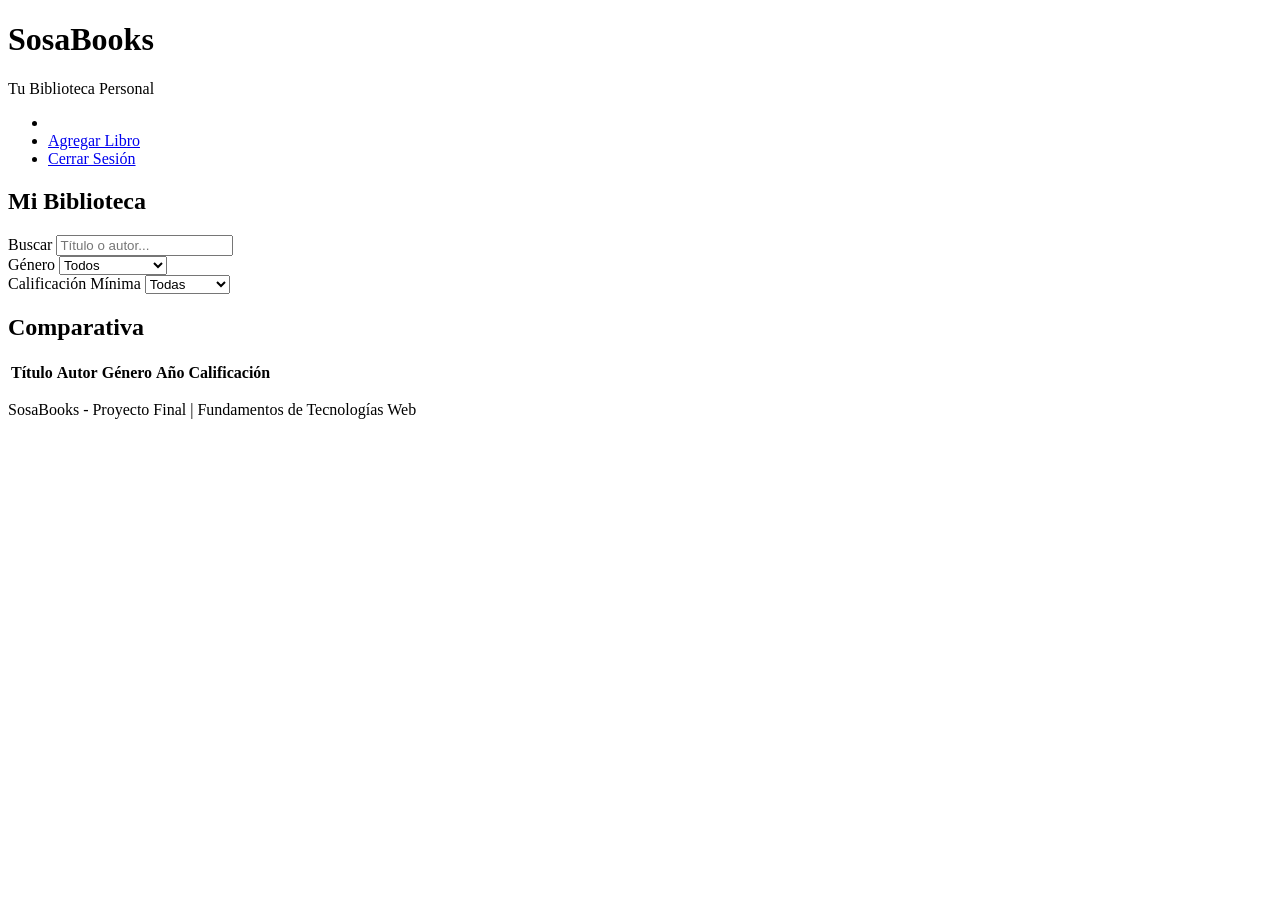
==== SosaBooks/index.html @ 2ed64dbc "Se añade index.html con navegación, filtros y una tabla comparativa de libros" ====
<!DOCTYPE html>
<html lang="es">
<head>
  <meta charset="UTF-8">
  <meta name="viewport" content="width=device-width, initial-scale=1.0">
  <title>SosaBooks — Mi Biblioteca</title>
  <link rel="stylesheet" href="style.css">
</head>

<body>

    <header>
        <h1>SosaBooks</h1>
        <p class="subtitulo">Tu Biblioteca Personal</p>

        <!-- Esto es para accesibilidad -->
        <nav aria-label="Navegación principal">

            <!-- Lista sin orden específico -->
            <ul>
                <li><a href="index.html"></a></li>
                <li><a href="agregar.html">Agregar Libro</a></li>
                <li><a href="#" id="btn-cerrar-sesion">Cerrar Sesión</a></li>
            </ul>

        </nav>
    </header>

    <main>
        <section class="seccion-filtros" aria-label="Filtros de búsqueda">
            <h2>Mi Biblioteca</h2>

            <div class="filtros">
                <div class="campo">
                    <label for="buscar">Buscar</label>
                    <input
                        type="text"
                        id="buscar"
                        placeholder="Título o autor...">
                </div>
                
                <div class="campo">
                    <label for="filtro-genero">Género</label>
                    <select id="filtro-genero">
                        <option value="">Todos</option>
                        <option value="Terror">Terror</option>
                        <option value="Ciencia ficción">Ciencia ficción</option>
                        <option value="Psicología">Psicología</option>
                        <option value="Ciencia">Ciencia</option>
                    </select>
                </div>
                
                <div class="campo">
                    <label for="filtro-estrellas">Calificación Mínima</label>
                    <select id="filtro-estrellas">
                        <option value="0">Todas</option>
                        <option value="3">3 o más</option>
                        <option value="4">4 o más</option>
                        <option value="5">5 Estrellas</option>
                    </select>
                </div>
            </div>
        </section>

        <section class="seccion-tabla" aria-label="Tabla comparativa de libros">
            <h2>Comparativa</h2>
            <div class="tabla-scroll">
                <table id="tabla-libros">
                <thead>
                    <tr>
                    <th scope="col">Título</th>
                    <th scope="col">Autor</th>
                    <th scope="col">Género</th>
                    <th scope="col">Año</th>
                    <th scope="col">Calificación</th>
                    </tr>
                </thead>
                <tbody id="cuerpo-tabla">
                    <!-- Las filas se generan con JavaScript -->
                </tbody>
                </table>
            </div>
        </section>

    </main>

    <footer>
        <p>SosaBooks - Proyecto Final | Fundamentos de Tecnologías Web</p>
    </footer>

    <script src="main.js"></script>
</body>
</html>
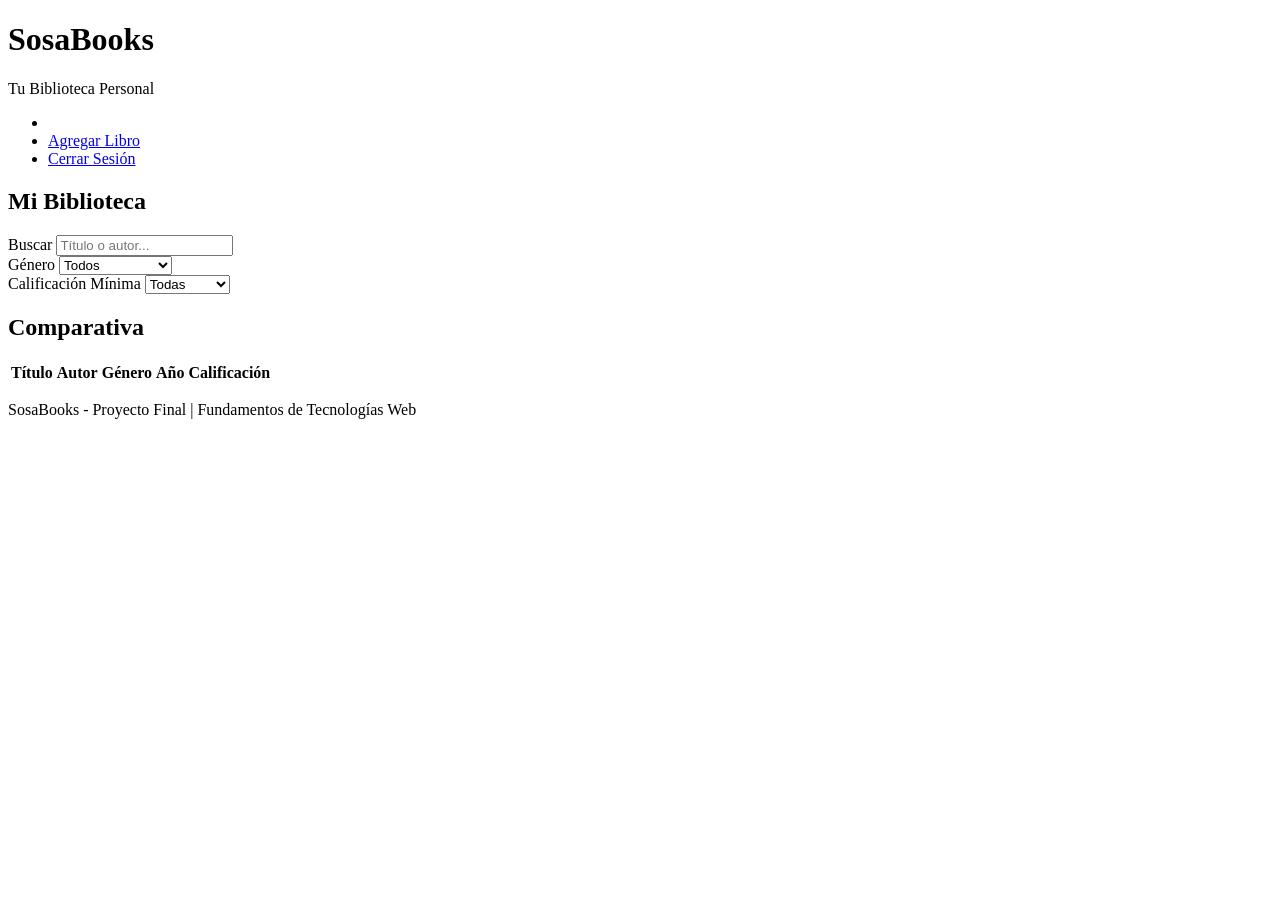
==== commit 2ac8bb27: "Añado libros extra al XML y generos al Index.html" ====
--- a/SosaBooks/index.html
+++ b/SosaBooks/index.html
@@ -44,9 +44,12 @@
                     <select id="filtro-genero">
                         <option value="">Todos</option>
                         <option value="Terror">Terror</option>
-                        <option value="Ciencia ficción">Ciencia ficción</option>
+                        <option value="Ciencia ficción">Ciencia Ficción</option>
                         <option value="Psicología">Psicología</option>
                         <option value="Ciencia">Ciencia</option>
+                        <option value="Fantasía">Fantasía</option>
+                        <option value="Tecnología">Tecnología</option>
+                        <option value="Programación">Programación</option>
                     </select>
                 </div>
                 
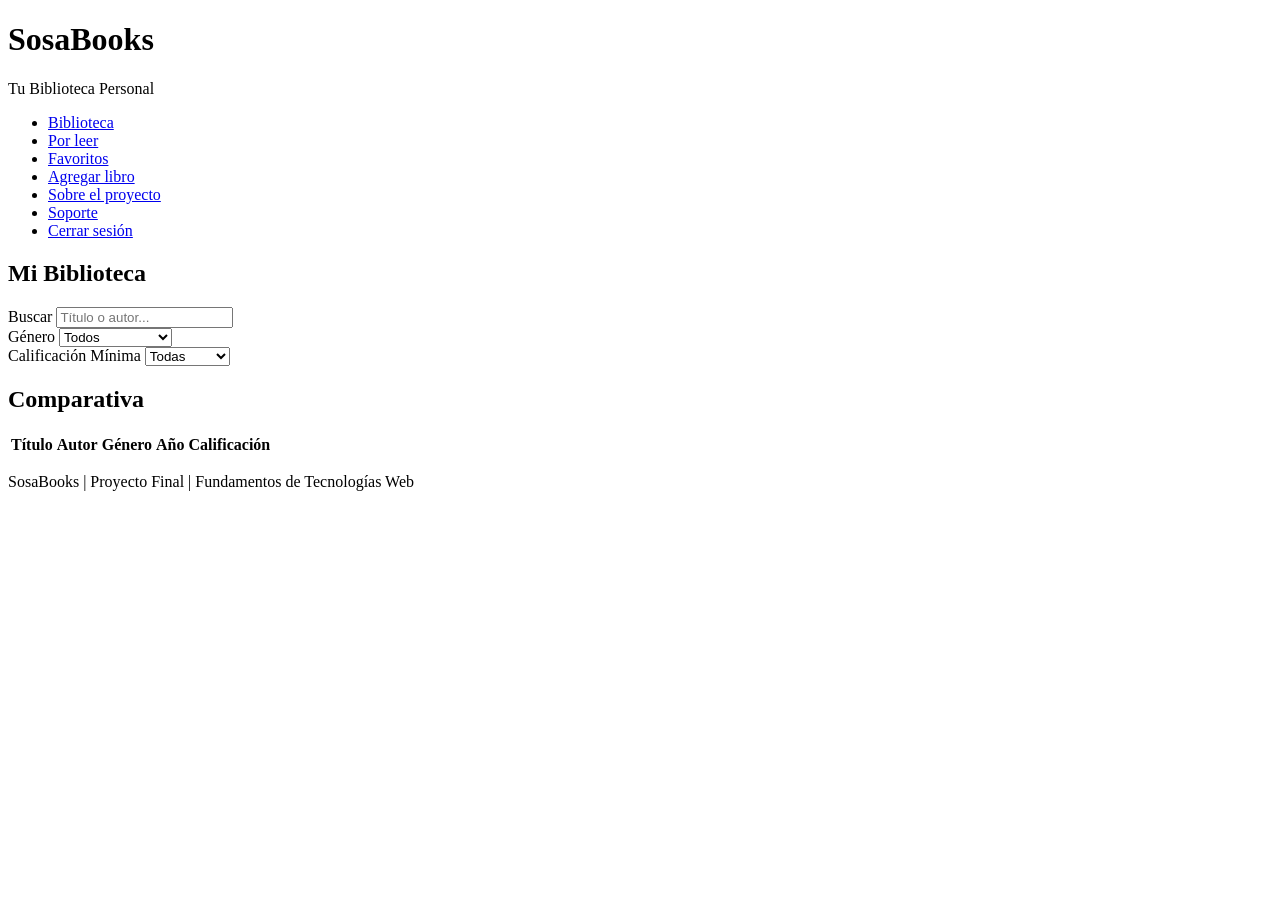
==== commit 94c7f036: "Ajuste completo a nav en todos los archivos, ya se actualizó a todos los archivos. | Se añade el cod" ====
--- a/SosaBooks/index.html
+++ b/SosaBooks/index.html
@@ -14,16 +14,18 @@
         <p class="subtitulo">Tu Biblioteca Personal</p>
 
         <!-- Esto es para accesibilidad -->
-        <nav aria-label="Navegación principal">
+    <nav aria-label="Navegación principal">
+        <ul>
+            <li><a href="index.html">Biblioteca</a></li>
+            <li><a href="por-leer.html">Por leer</a></li>
+            <li><a href="favoritos.html">Favoritos</a></li>
+            <li><a href="agregar.html">Agregar libro</a></li>
+            <li><a href="about-project.html">Sobre el proyecto</a></li>
+            <li><a href="support.html">Soporte</a></li>
+            <li><a href="#" id="btn-cerrar-sesion">Cerrar sesión</a></li>
+        </ul>
+    </nav>
 
-            <!-- Lista sin orden específico -->
-            <ul>
-                <li><a href="index.html"></a></li>
-                <li><a href="agregar.html">Agregar Libro</a></li>
-                <li><a href="#" id="btn-cerrar-sesion">Cerrar Sesión</a></li>
-            </ul>
-
-        </nav>
     </header>
 
     <main>
@@ -88,7 +90,7 @@
     </main>
 
     <footer>
-        <p>SosaBooks - Proyecto Final | Fundamentos de Tecnologías Web</p>
+        <p>SosaBooks | Proyecto Final | Fundamentos de Tecnologías Web</p>
     </footer>
 
     <script src="main.js"></script>
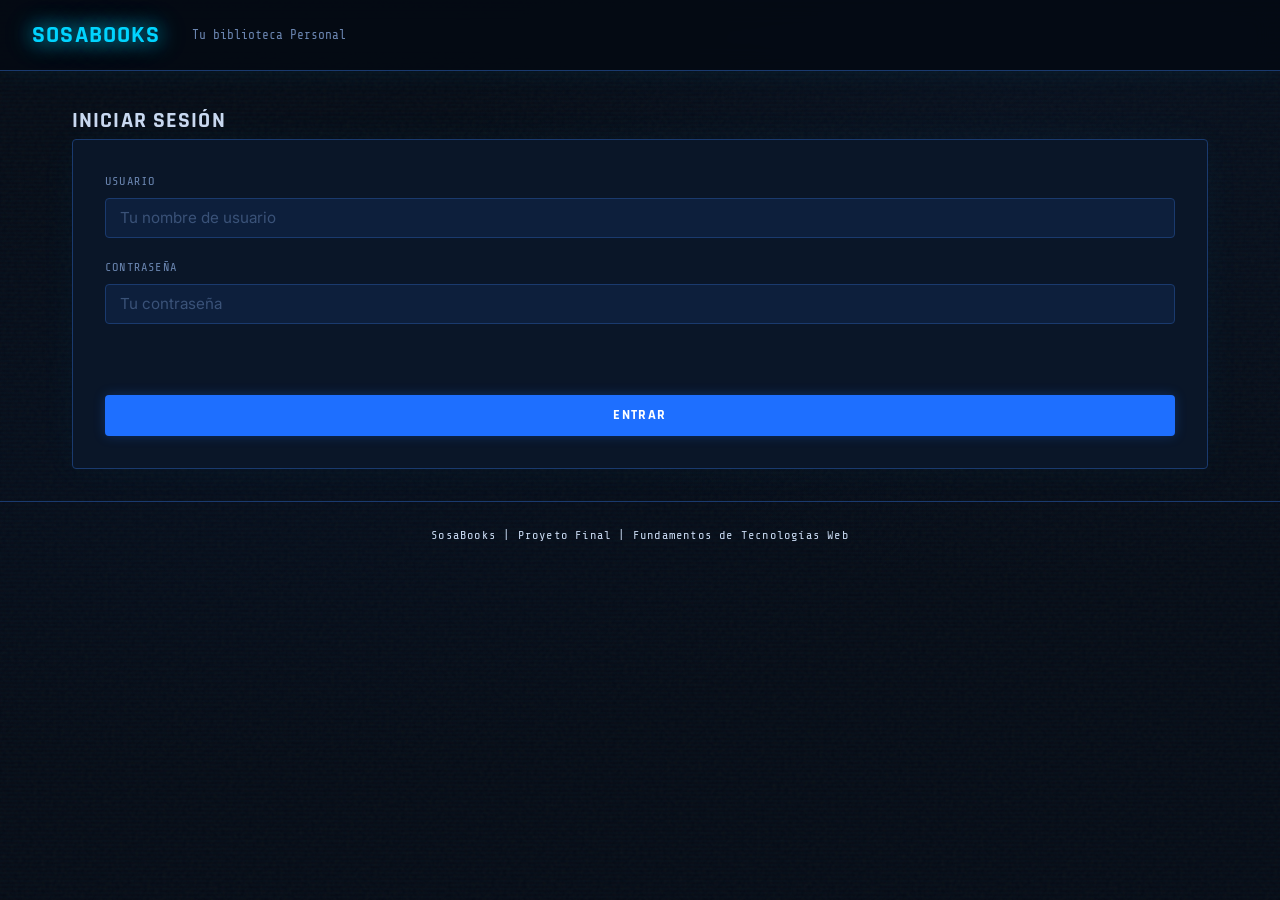
==== commit 6047234d: "Fix: Arreglo contenedor de tarjetas al index y corrigo errores con urls de portadas" ====
--- a/SosaBooks/index.html
+++ b/SosaBooks/index.html
@@ -67,6 +67,12 @@
             </div>
         </section>
 
+        <section class="seccion-tarjetas" aria-label="Tarjetas de libros">
+            <div id="contenedor-libros">
+             <!-- Las tarjetas se generan con JavaScript -->
+            </div>
+        </section>
+
         <section class="seccion-tabla" aria-label="Tabla comparativa de libros">
             <h2>Comparativa</h2>
             <div class="tabla-scroll">
--- a/SosaBooks/style.css
+++ b/SosaBooks/style.css
@@ -0,0 +1,679 @@
+/*
+   SOSABOOKS — ESTILOS GLOBALES
+   Tema: Cyberpunk / Azul Nocturno
+*/
+
+/* --- FUENTES --- */
+@import url('https://fonts.googleapis.com/css2?family=Share+Tech+Mono&family=Rajdhani:wght@400;500;600;700&family=Inter:wght@300;400;500&display=swap');
+
+/* --- VARIABLES --- */
+:root {
+  --fondo:          #050a14;
+  --fondo-card:     #0a1628;
+  --fondo-input:    #0d1f3c;
+  --azul-noche:     #0f2044;
+  --azul-medio:     #1a3a6e;
+  --azul-electrico: #1e6fff;
+  --azul-glow:      #4d9fff;
+  --cian:           #00d4ff;
+  --texto:          #c8d8f0;
+  --texto-suave:    #6a85b0;
+  --texto-dim:      #3a5278;
+  --borde:          #1a3a6e;
+  --borde-glow:     #1e6fff55;
+  --error:          #ff3d6e;
+  --exito:          #00ffaa;
+  --fuente-titulo:  'Rajdhani', sans-serif;
+  --fuente-mono:    'Share Tech Mono', monospace;
+  --fuente-cuerpo:  'Inter', sans-serif;
+  --radio:          4px;
+  --transicion:     0.2s ease;
+}
+
+/* --- RESET --- */
+*, *::before, *::after {
+  box-sizing: border-box;
+  margin: 0;
+  padding: 0;
+}
+
+/* --- BASE --- */
+html {
+  scroll-behavior: smooth;
+}
+
+body {
+  background-color: var(--fondo);
+  color: var(--texto);
+  font-family: var(--fuente-cuerpo);
+  font-size: 16px;
+  line-height: 1.6;
+  min-height: 100vh;
+  /* Patrón de ruido/distorsión cyberpunk */
+  background-image:
+    radial-gradient(ellipse at 20% 50%, #0a1f4422 0%, transparent 50%),
+    radial-gradient(ellipse at 80% 20%, #1e3a6e18 0%, transparent 40%),
+    url("data:image/svg+xml,%3Csvg viewBox='0 0 256 256' xmlns='http://www.w3.org/2000/svg'%3E%3Cfilter id='noise'%3E%3CfeTurbulence type='fractalNoise' baseFrequency='0.9' numOctaves='4' stitchTiles='stitch'/%3E%3C/filter%3E%3Crect width='100%25' height='100%25' filter='url(%23noise)' opacity='0.04'/%3E%3C/svg%3E");
+  background-attachment: fixed;
+}
+
+/* Líneas de escaneo sutiles */
+body::before {
+  content: '';
+  position: fixed;
+  inset: 0;
+  background: repeating-linear-gradient(
+    0deg,
+    transparent,
+    transparent 2px,
+    #00d4ff04 2px,
+    #00d4ff04 4px
+  );
+  pointer-events: none;
+  z-index: 0;
+}
+
+/* --- TIPOGRAFÍA --- */
+h1, h2, h3 {
+  font-family: var(--fuente-titulo);
+  font-weight: 700;
+  letter-spacing: 0.05em;
+  text-transform: uppercase;
+  color: var(--texto);
+}
+
+h1 {
+  font-size: 2rem;
+  color: var(--cian);
+  text-shadow: 0 0 20px var(--cian), 0 0 40px #00d4ff44;
+}
+
+h2 { font-size: 1.4rem; }
+h3 { font-size: 1.1rem; }
+
+p { color: var(--texto); }
+
+a {
+  color: var(--azul-glow);
+  text-decoration: none;
+  transition: color var(--transicion);
+}
+
+a:hover { color: var(--cian); }
+
+/* --- HEADER --- */
+header {
+  position: sticky;
+  top: 0;
+  z-index: 100;
+  background: #050a14ee;
+  backdrop-filter: blur(12px);
+  border-bottom: 1px solid var(--borde);
+  padding: 1rem 2rem;
+  display: flex;
+  align-items: center;
+  gap: 2rem;
+  box-shadow: 0 0 30px #00d4ff11;
+}
+
+header h1 {
+  font-size: 1.5rem;
+  white-space: nowrap;
+}
+
+header .subtitulo {
+  color: var(--texto-suave);
+  font-size: 0.8rem;
+  font-family: var(--fuente-mono);
+  white-space: nowrap;
+}
+
+/* --- NAVEGACIÓN --- */
+nav ul {
+  display: flex;
+  gap: 0.25rem;
+  list-style: none;
+  flex-wrap: wrap;
+}
+
+nav ul li a {
+  display: block;
+  padding: 0.4rem 0.85rem;
+  font-family: var(--fuente-titulo);
+  font-weight: 600;
+  font-size: 0.85rem;
+  letter-spacing: 0.08em;
+  text-transform: uppercase;
+  color: var(--texto-suave);
+  border: 1px solid transparent;
+  border-radius: var(--radio);
+  transition: all var(--transicion);
+}
+
+nav ul li a:hover,
+nav ul li a.activo {
+  color: var(--cian);
+  border-color: var(--cian);
+  background: #00d4ff11;
+  text-shadow: 0 0 8px var(--cian);
+}
+
+/* --- MAIN --- */
+main {
+  position: relative;
+  z-index: 1;
+  max-width: 1200px;
+  margin: 0 auto;
+  padding: 2rem;
+}
+
+/* --- FOOTER --- */
+footer {
+  position: relative;
+  z-index: 1;
+  text-align: center;
+  padding: 1.5rem;
+  border-top: 1px solid var(--borde);
+  color: var(--texto-dim);
+  font-family: var(--fuente-mono);
+  font-size: 0.75rem;
+  letter-spacing: 0.1em;
+}
+
+/* --- SECCIONES --- */
+.seccion-login,
+.seccion-about,
+.seccion-support,
+.seccion-agregar {
+  max-width: 600px;
+  margin: 3rem auto;
+}
+
+.seccion-filtros {
+  margin-bottom: 2rem;
+}
+
+.subtitulo-seccion {
+  color: var(--texto-suave);
+  margin-bottom: 2rem;
+  font-size: 0.95rem;
+}
+
+/* --- FILTROS --- */
+.filtros {
+  display: flex;
+  gap: 1rem;
+  flex-wrap: wrap;
+  margin-top: 1rem;
+}
+
+/* --- CAMPOS DE FORMULARIO --- */
+.campo {
+  display: flex;
+  flex-direction: column;
+  gap: 0.4rem;
+  flex: 1;
+  min-width: 180px;
+}
+
+label {
+  font-family: var(--fuente-mono);
+  font-size: 0.75rem;
+  letter-spacing: 0.1em;
+  text-transform: uppercase;
+  color: var(--texto-suave);
+}
+
+input,
+select,
+textarea {
+  background: var(--fondo-input);
+  border: 1px solid var(--borde);
+  border-radius: var(--radio);
+  color: var(--texto);
+  font-family: var(--fuente-cuerpo);
+  font-size: 0.95rem;
+  padding: 0.6rem 0.85rem;
+  transition: all var(--transicion);
+  width: 100%;
+  outline: none;
+}
+
+input:focus,
+select:focus,
+textarea:focus {
+  border-color: var(--azul-electrico);
+  box-shadow: 0 0 0 2px var(--borde-glow), 0 0 12px #1e6fff22;
+}
+
+input::placeholder,
+textarea::placeholder {
+  color: var(--texto-dim);
+}
+
+select option {
+  background: var(--fondo-card);
+}
+
+textarea {
+  resize: vertical;
+  min-height: 100px;
+}
+
+fieldset {
+  border: 1px solid var(--borde);
+  border-radius: var(--radio);
+  padding: 1rem;
+}
+
+legend {
+  font-family: var(--fuente-mono);
+  font-size: 0.75rem;
+  letter-spacing: 0.1em;
+  text-transform: uppercase;
+  color: var(--texto-suave);
+  padding: 0 0.5rem;
+}
+
+/* --- BOTONES --- */
+button,
+.btn-support {
+  background: var(--azul-electrico);
+  border: none;
+  border-radius: var(--radio);
+  color: #fff;
+  cursor: pointer;
+  display: inline-block;
+  font-family: var(--fuente-titulo);
+  font-size: 0.9rem;
+  font-weight: 700;
+  letter-spacing: 0.1em;
+  margin-top: 1rem;
+  padding: 0.7rem 1.5rem;
+  text-transform: uppercase;
+  transition: all var(--transicion);
+  box-shadow: 0 0 12px #1e6fff44;
+}
+
+button:hover,
+.btn-support:hover {
+  background: var(--azul-glow);
+  box-shadow: 0 0 20px #4d9fff88;
+  transform: translateY(-1px);
+}
+
+/* --- MENSAJES --- */
+.error {
+  color: var(--error);
+  font-family: var(--fuente-mono);
+  font-size: 0.8rem;
+  min-height: 1.2em;
+}
+
+.exito {
+  color: var(--exito);
+  font-family: var(--fuente-mono);
+  font-size: 0.8rem;
+}
+
+/* --- TARJETAS DE LIBROS --- */
+#contenedor-libros,
+#contenedor-por-leer,
+#contenedor-favoritos {
+  display: grid;
+  grid-template-columns: repeat(auto-fill, minmax(200px, 1fr));
+  gap: 1.25rem;
+  margin-bottom: 3rem;
+}
+
+.tarjeta {
+  background: var(--fondo-card);
+  border: 1px solid var(--borde);
+  border-radius: var(--radio);
+  cursor: pointer;
+  overflow: hidden;
+  position: relative;
+  transition: all var(--transicion);
+}
+
+.tarjeta:hover {
+  border-color: var(--azul-electrico);
+  box-shadow: 0 0 20px #1e6fff33, 0 4px 20px #00000066;
+  transform: translateY(-3px);
+}
+
+.tarjeta img {
+  width: 100%;
+  aspect-ratio: 2/3;
+  object-fit: cover;
+  display: block;
+}
+
+.tarjeta-info {
+  padding: 0.75rem;
+}
+
+.tarjeta-titulo {
+  font-family: var(--fuente-titulo);
+  font-size: 0.95rem;
+  font-weight: 700;
+  letter-spacing: 0.03em;
+  margin-bottom: 0.2rem;
+  color: var(--texto);
+}
+
+.tarjeta-autor {
+  color: var(--texto-suave);
+  font-size: 0.8rem;
+  margin-bottom: 0.5rem;
+}
+
+.tarjeta-estrellas {
+  color: var(--cian);
+  font-family: var(--fuente-mono);
+  font-size: 0.8rem;
+}
+
+.etiqueta-genero {
+  position: absolute;
+  top: 0.5rem;
+  right: 0.5rem;
+  background: #050a14cc;
+  border: 1px solid var(--azul-electrico);
+  border-radius: 2px;
+  color: var(--azul-glow);
+  font-family: var(--fuente-mono);
+  font-size: 0.65rem;
+  letter-spacing: 0.08em;
+  padding: 0.2rem 0.4rem;
+  text-transform: uppercase;
+}
+
+.etiqueta-favorito {
+  position: absolute;
+  top: 0.5rem;
+  left: 0.5rem;
+  background: #050a14cc;
+  border: 1px solid var(--cian);
+  border-radius: 2px;
+  color: var(--cian);
+  font-family: var(--fuente-mono);
+  font-size: 0.65rem;
+  padding: 0.2rem 0.4rem;
+}
+
+/* --- DETALLE DE LIBRO --- */
+.seccion-libro {
+  display: grid;
+  grid-template-columns: 250px 1fr;
+  gap: 2.5rem;
+  margin-bottom: 2rem;
+}
+
+.libro-portada img {
+  width: 100%;
+  border-radius: var(--radio);
+  border: 1px solid var(--borde);
+  box-shadow: 0 0 30px #00d4ff22;
+}
+
+.libro-meta {
+  display: flex;
+  gap: 0.5rem;
+  flex-wrap: wrap;
+  margin: 0.75rem 0;
+}
+
+.etiqueta {
+  background: var(--fondo-input);
+  border: 1px solid var(--borde);
+  border-radius: 2px;
+  color: var(--texto-suave);
+  font-family: var(--fuente-mono);
+  font-size: 0.75rem;
+  letter-spacing: 0.08em;
+  padding: 0.2rem 0.6rem;
+  text-transform: uppercase;
+}
+
+.libro-estrellas {
+  margin: 1rem 0;
+}
+
+.libro-resumen,
+.libro-opinion {
+  margin-top: 1.5rem;
+}
+
+.libro-resumen h3,
+.libro-opinion h3 {
+  color: var(--azul-glow);
+  margin-bottom: 0.5rem;
+  font-size: 0.85rem;
+}
+
+.libro-resumen p,
+.libro-opinion p {
+  color: var(--texto-suave);
+  font-size: 0.95rem;
+  line-height: 1.7;
+}
+
+.volver {
+  margin-top: 2rem;
+}
+
+.volver a {
+  font-family: var(--fuente-mono);
+  font-size: 0.85rem;
+  color: var(--texto-suave);
+}
+
+.volver a:hover { color: var(--cian); }
+
+/* --- TABLA --- */
+.seccion-tabla h2 {
+  margin-bottom: 1rem;
+}
+
+.tabla-scroll {
+  overflow-x: auto;
+  border: 1px solid var(--borde);
+  border-radius: var(--radio);
+}
+
+table {
+  width: 100%;
+  border-collapse: collapse;
+  font-size: 0.9rem;
+}
+
+thead {
+  background: var(--azul-noche);
+}
+
+th {
+  color: var(--cian);
+  font-family: var(--fuente-mono);
+  font-size: 0.75rem;
+  letter-spacing: 0.1em;
+  padding: 0.85rem 1rem;
+  text-align: left;
+  text-transform: uppercase;
+  border-bottom: 1px solid var(--borde);
+}
+
+td {
+  border-bottom: 1px solid var(--borde);
+  color: var(--texto);
+  padding: 0.75rem 1rem;
+}
+
+tr:last-child td { border-bottom: none; }
+
+tbody tr {
+  transition: background var(--transicion);
+}
+
+tbody tr:hover {
+  background: var(--fondo-card);
+}
+
+/* --- LOGIN --- */
+.seccion-login h2 {
+  margin-bottom: 1.5rem;
+  color: var(--cian);
+}
+
+#form-login {
+  background: var(--fondo-card);
+  border: 1px solid var(--borde);
+  border-radius: var(--radio);
+  padding: 2rem;
+  display: flex;
+  flex-direction: column;
+  gap: 1.25rem;
+  box-shadow: 0 0 40px #00d4ff0a;
+}
+
+/* --- ABOUT --- */
+.seccion-about article {
+  background: var(--fondo-card);
+  border: 1px solid var(--borde);
+  border-left: 3px solid var(--azul-electrico);
+  border-radius: var(--radio);
+  margin-bottom: 1.25rem;
+  padding: 1.25rem 1.5rem;
+}
+
+.seccion-about article h3 {
+  color: var(--azul-glow);
+  margin-bottom: 0.75rem;
+}
+
+.lista-tecnologias {
+  list-style: none;
+  display: flex;
+  flex-direction: column;
+  gap: 0.5rem;
+}
+
+.lista-tecnologias li {
+  color: var(--texto-suave);
+  font-size: 0.9rem;
+}
+
+.tech-tag {
+  background: var(--fondo-input);
+  border: 1px solid var(--azul-electrico);
+  border-radius: 2px;
+  color: var(--azul-glow);
+  font-family: var(--fuente-mono);
+  font-size: 0.75rem;
+  margin-right: 0.5rem;
+  padding: 0.15rem 0.5rem;
+}
+
+/* --- SUPPORT --- */
+.support-grid {
+  display: grid;
+  grid-template-columns: repeat(auto-fill, minmax(280px, 1fr));
+  gap: 1.25rem;
+  margin-top: 1.5rem;
+}
+
+.support-card {
+  background: var(--fondo-card);
+  border: 1px solid var(--borde);
+  border-radius: var(--radio);
+  padding: 1.5rem;
+  transition: border-color var(--transicion);
+}
+
+.support-card:hover {
+  border-color: var(--azul-electrico);
+}
+
+.support-card h3 {
+  color: var(--azul-glow);
+  margin-bottom: 0.75rem;
+}
+
+.support-card p {
+  color: var(--texto-suave);
+  font-size: 0.9rem;
+  margin-bottom: 0.75rem;
+}
+
+.lista-redes {
+  list-style: none;
+  display: flex;
+  flex-direction: column;
+  gap: 0.5rem;
+}
+
+.lista-redes li a {
+  font-family: var(--fuente-mono);
+  font-size: 0.85rem;
+}
+
+/* --- MEDIA QUERIES --- */
+@media (max-width: 768px) {
+  header {
+    flex-direction: column;
+    align-items: flex-start;
+    gap: 0.75rem;
+    padding: 1rem;
+  }
+
+  nav ul {
+    gap: 0.25rem;
+  }
+
+  nav ul li a {
+    font-size: 0.75rem;
+    padding: 0.3rem 0.6rem;
+  }
+
+  main {
+    padding: 1rem;
+  }
+
+  .seccion-libro {
+    grid-template-columns: 1fr;
+  }
+
+  .libro-portada img {
+    max-width: 200px;
+    margin: 0 auto;
+    display: block;
+  }
+
+  .filtros {
+    flex-direction: column;
+  }
+
+  .campo {
+    min-width: 100%;
+  }
+
+  #contenedor-libros,
+  #contenedor-por-leer,
+  #contenedor-favoritos {
+    grid-template-columns: repeat(auto-fill, minmax(150px, 1fr));
+  }
+
+  .support-grid {
+    grid-template-columns: 1fr;
+  }
+}
+
+@media (max-width: 480px) {
+  h1 { font-size: 1.5rem; }
+
+  #contenedor-libros,
+  #contenedor-por-leer,
+  #contenedor-favoritos {
+    grid-template-columns: repeat(2, 1fr);
+  }
+}
